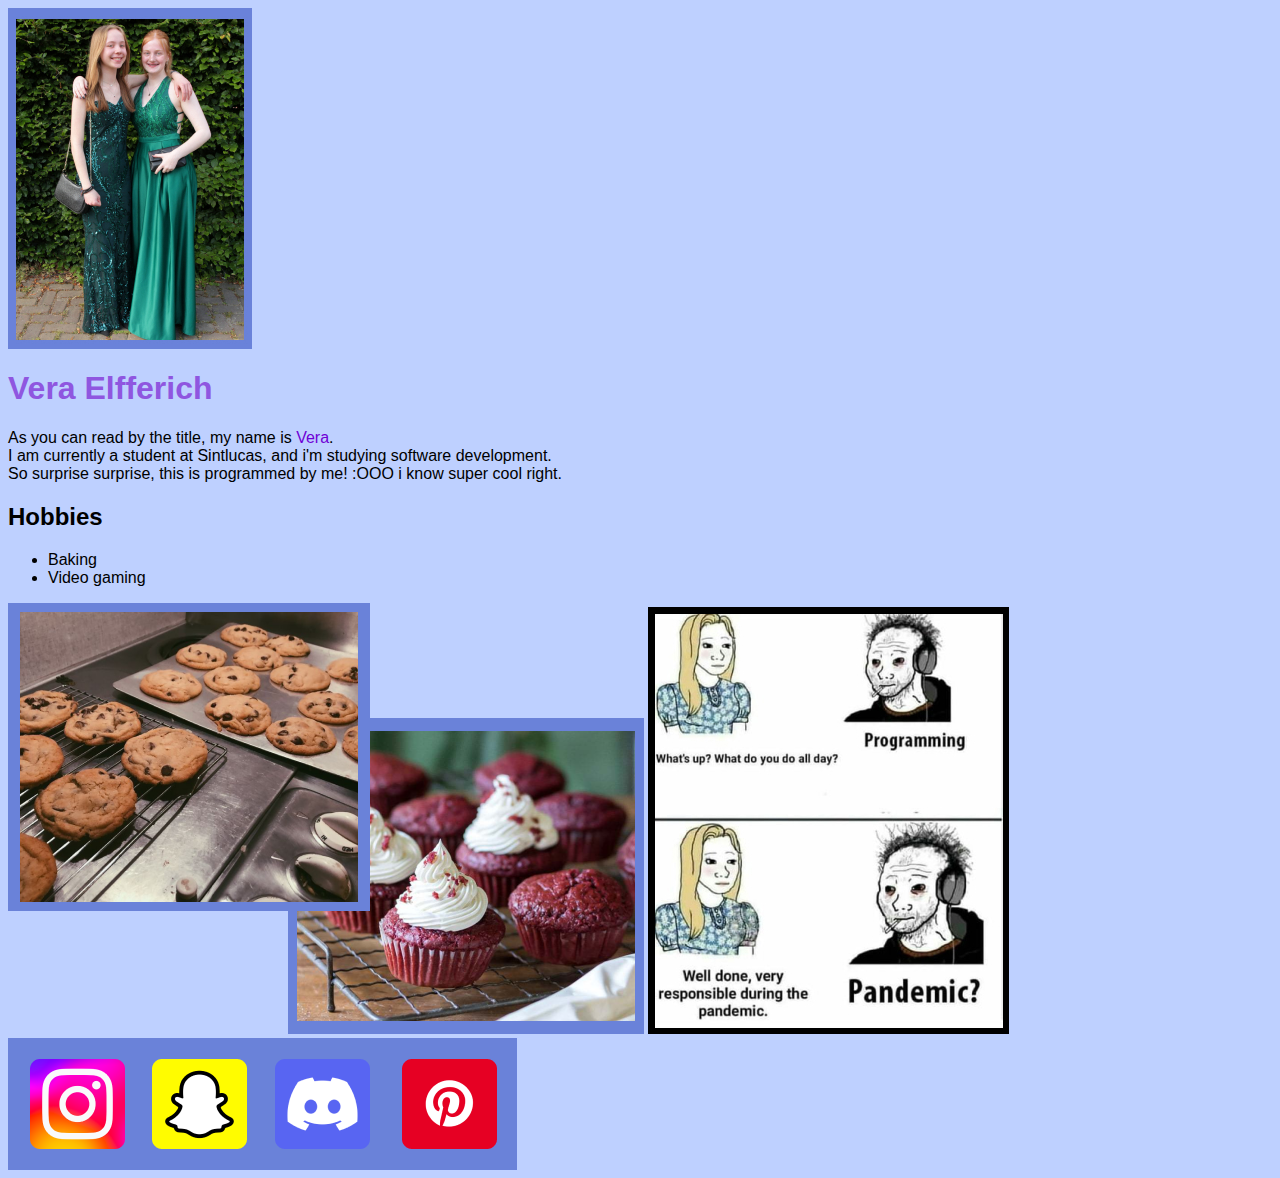
==== aboutMe.html @ 4f04dc66 "about me page" ====
<html>
    <html lang="en">
    <head>
        <meta charset="UTF-8">
        <meta name="viewport" content="width=device-width, initial-scale=1.0">
        <title>About me</title>
        <link rel="stylesheet" href="style.css">
    </head>

    <body>
        <img src="Images/Group 3.jpg" alt="Me and Noa :]">
        <h1 id="mainHeading">Vera Elfferich</h1>
        <p> As you can read by the title, my name is <span class="highlight"> Vera</span>. <br> I am currently a student at Sintlucas, and i'm studying software development. <br> So surprise surprise, this is programmed by me! :OOO i know super cool right.</p>
        <h2>Hobbies</h2>
        <ul>
        <li>Baking</li>
        <li>Video gaming</li>
        </ul>
        <img src="Images/Group 5.png" alt="Choco chip cookies & Red velvet cupcakes">
        <img src="Images/Group 4.jpg" alt="it's a meme.">
        <img src="Images/Socials.png" alt="Socials">
    </body>
    </html>
</html>
---- style.css ----
body{
    background-color: #BED0FF;
    font-family: Arial, Helvetica, sans-serif;
}

#mainHeading{
    color: #8f56e0;
}

.highlight{
    color: #6f00d6;
}
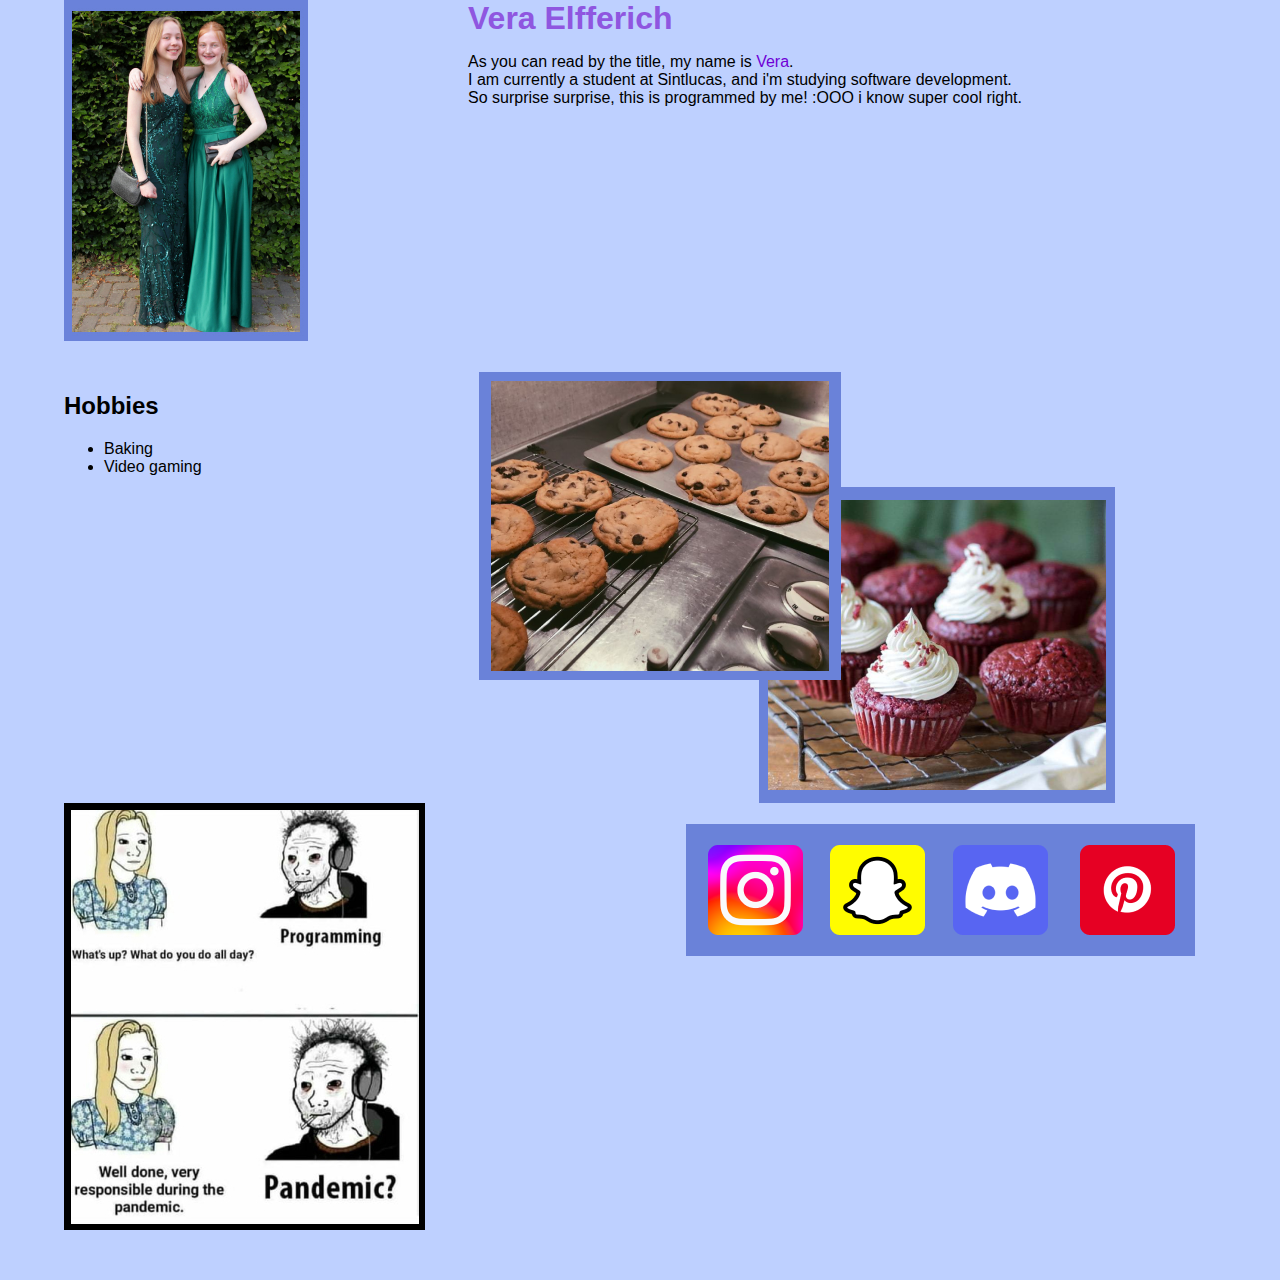
==== commit de278619: "Added margins & floats" ====
--- a/aboutMe.html
+++ b/aboutMe.html
@@ -8,17 +8,32 @@
     </head>
 
     <body>
-        <img src="Images/Group 3.jpg" alt="Me and Noa :]">
+        <div id="pageContainer"> 
+        
+        <img id="pfp" src="Images/Group 3.jpg" alt="Me and Noa :]">
+      <div id="introText">
+
         <h1 id="mainHeading">Vera Elfferich</h1>
         <p> As you can read by the title, my name is <span class="highlight"> Vera</span>. <br> I am currently a student at Sintlucas, and i'm studying software development. <br> So surprise surprise, this is programmed by me! :OOO i know super cool right.</p>
+    
+      </div> 
+      <div class="reset"></div>
+     <div id="hobbyText">
         <h2>Hobbies</h2>
         <ul>
         <li>Baking</li>
         <li>Video gaming</li>
         </ul>
-        <img src="Images/Group 5.png" alt="Choco chip cookies & Red velvet cupcakes">
-        <img src="Images/Group 4.jpg" alt="it's a meme.">
-        <img src="Images/Socials.png" alt="Socials">
+     </div> 
+
+        <img id="heroShot" src="Images/Group 5.png" alt="Choco chip cookies & Red velvet cupcakes">
+        <div class="reset"></div>
+        <img id="meme" src="Images/Group 4.jpg" alt="it's a meme.">
+        <img id="socials" src="Images/Socials.png" alt="Socials">
+      
+        </div>
+
+    </header>
     </body>
     </html>
 </html>--- a/style.css
+++ b/style.css
@@ -1,6 +1,12 @@
 body{
+
     background-color: #BED0FF;
     font-family: Arial, Helvetica, sans-serif;
+    margin: 0px;
+}
+
+h1{
+    margin: 0px;
 }
 
 #mainHeading{
@@ -9,4 +15,59 @@
 
 .highlight{
     color: #6f00d6;
-}+
+    
+}
+
+#introText {
+width: 575px;
+float: left;
+margin: 0px 0px 160px 160px ;
+}
+
+#pfp {
+
+    float: left;
+    margin: 0px 0px 31px 0px;
+}
+
+.reset {
+
+    clear: both;
+}
+
+#hobbyText {
+
+width: 415px;
+float: left;
+}
+
+#heroShot {
+
+    float: left;
+}
+
+.reset{
+
+    clear: both;
+}
+
+#meme {
+float: left;
+margin: 0px 0px 50px 0px;
+
+}
+
+#socials {
+width: 509px;
+float: left;
+margin: 21px 0px 73px 261px;
+
+}
+
+#pageContainer {
+
+    width: 1152px;
+    margin: 0px auto 0px auto;
+
+}
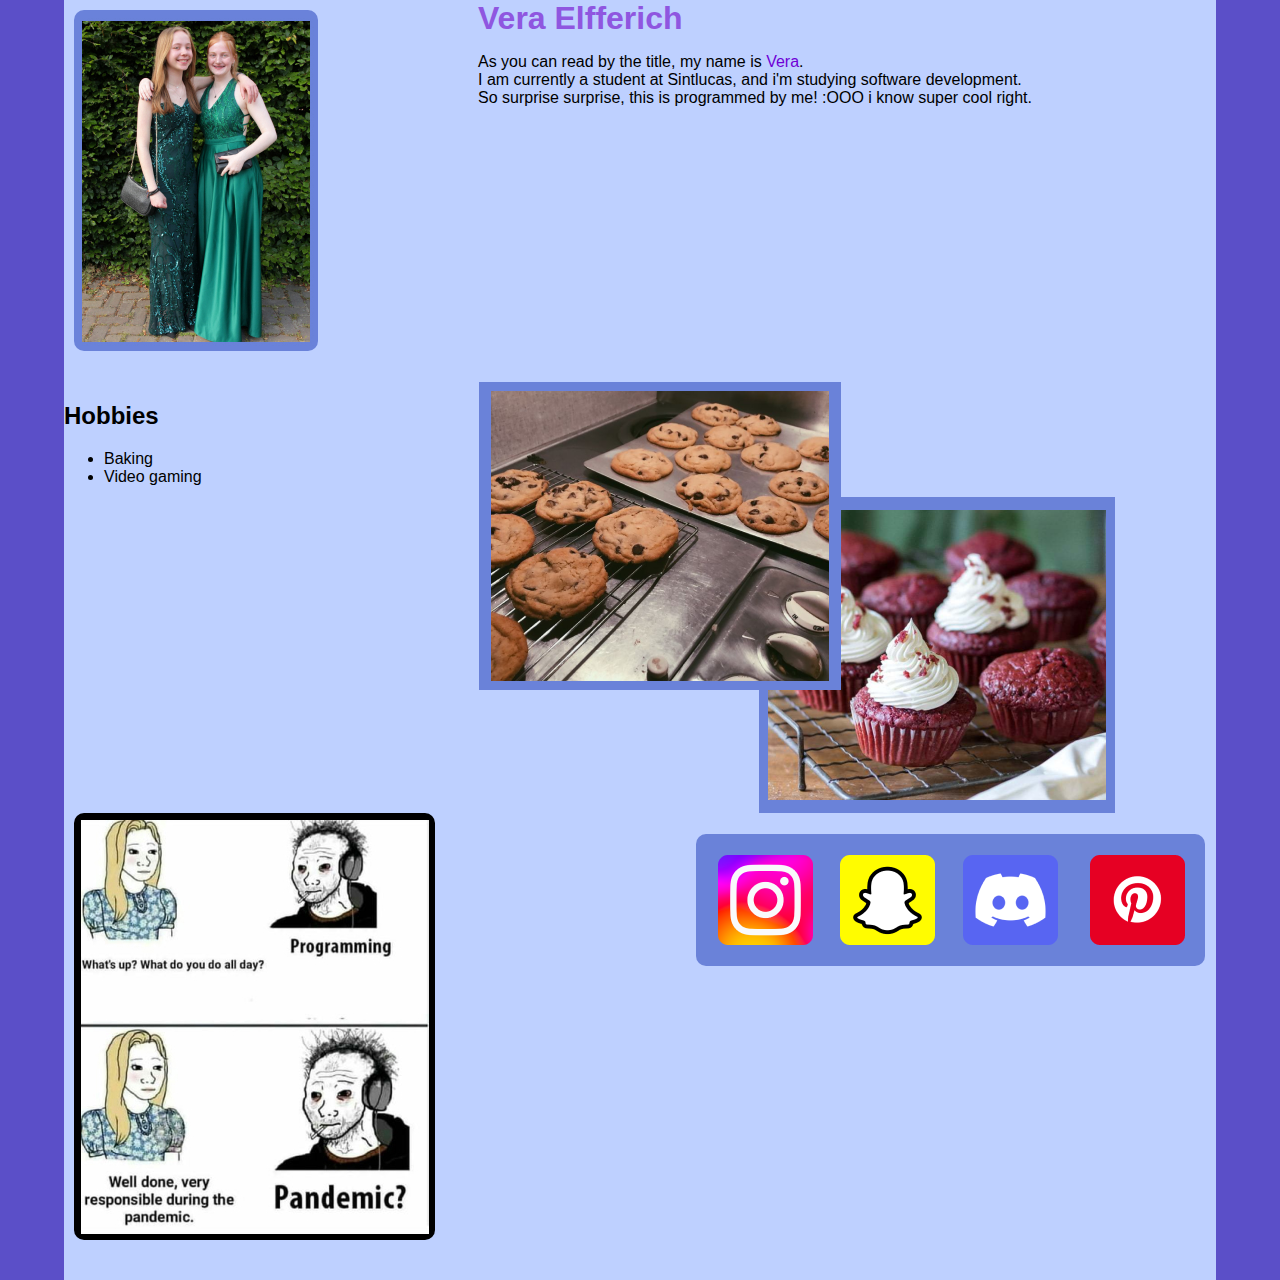
==== commit cf3ef807: "added: comments, border radius,background colour & changed margin" ====
--- a/aboutMe.html
+++ b/aboutMe.html
@@ -6,6 +6,7 @@
         <title>About me</title>
         <link rel="stylesheet" href="style.css">
     </head>
+
 
     <body>
         <div id="pageContainer"> 
@@ -26,10 +27,14 @@
         </ul>
      </div> 
 
+     <!-- pictures -->
+
         <img id="heroShot" src="Images/Group 5.png" alt="Choco chip cookies & Red velvet cupcakes">
         <div class="reset"></div>
         <img id="meme" src="Images/Group 4.jpg" alt="it's a meme.">
+
         <img id="socials" src="Images/Socials.png" alt="Socials">
+        <div class="reset"> </div>
       
         </div>
 
--- a/style.css
+++ b/style.css
@@ -1,6 +1,6 @@
 body{
 
-    background-color: #BED0FF;
+    background-color: #5b4fc8;
     font-family: Arial, Helvetica, sans-serif;
     margin: 0px;
 }
@@ -28,7 +28,8 @@
 #pfp {
 
     float: left;
-    margin: 0px 0px 31px 0px;
+    margin: 10px 0px 31px 10px;
+    border-radius: 10px;
 }
 
 .reset {
@@ -42,6 +43,8 @@
 float: left;
 }
 
+/*baking pictures*/
+
 #heroShot {
 
     float: left;
@@ -54,7 +57,8 @@
 
 #meme {
 float: left;
-margin: 0px 0px 50px 0px;
+margin: 0px 0px 40px 10px;
+border-radius: 10px;
 
 }
 
@@ -62,6 +66,7 @@
 width: 509px;
 float: left;
 margin: 21px 0px 73px 261px;
+border-radius: 10px;
 
 }
 
@@ -69,5 +74,6 @@
 
     width: 1152px;
     margin: 0px auto 0px auto;
+    background-color: #BED0FF;
 
 }
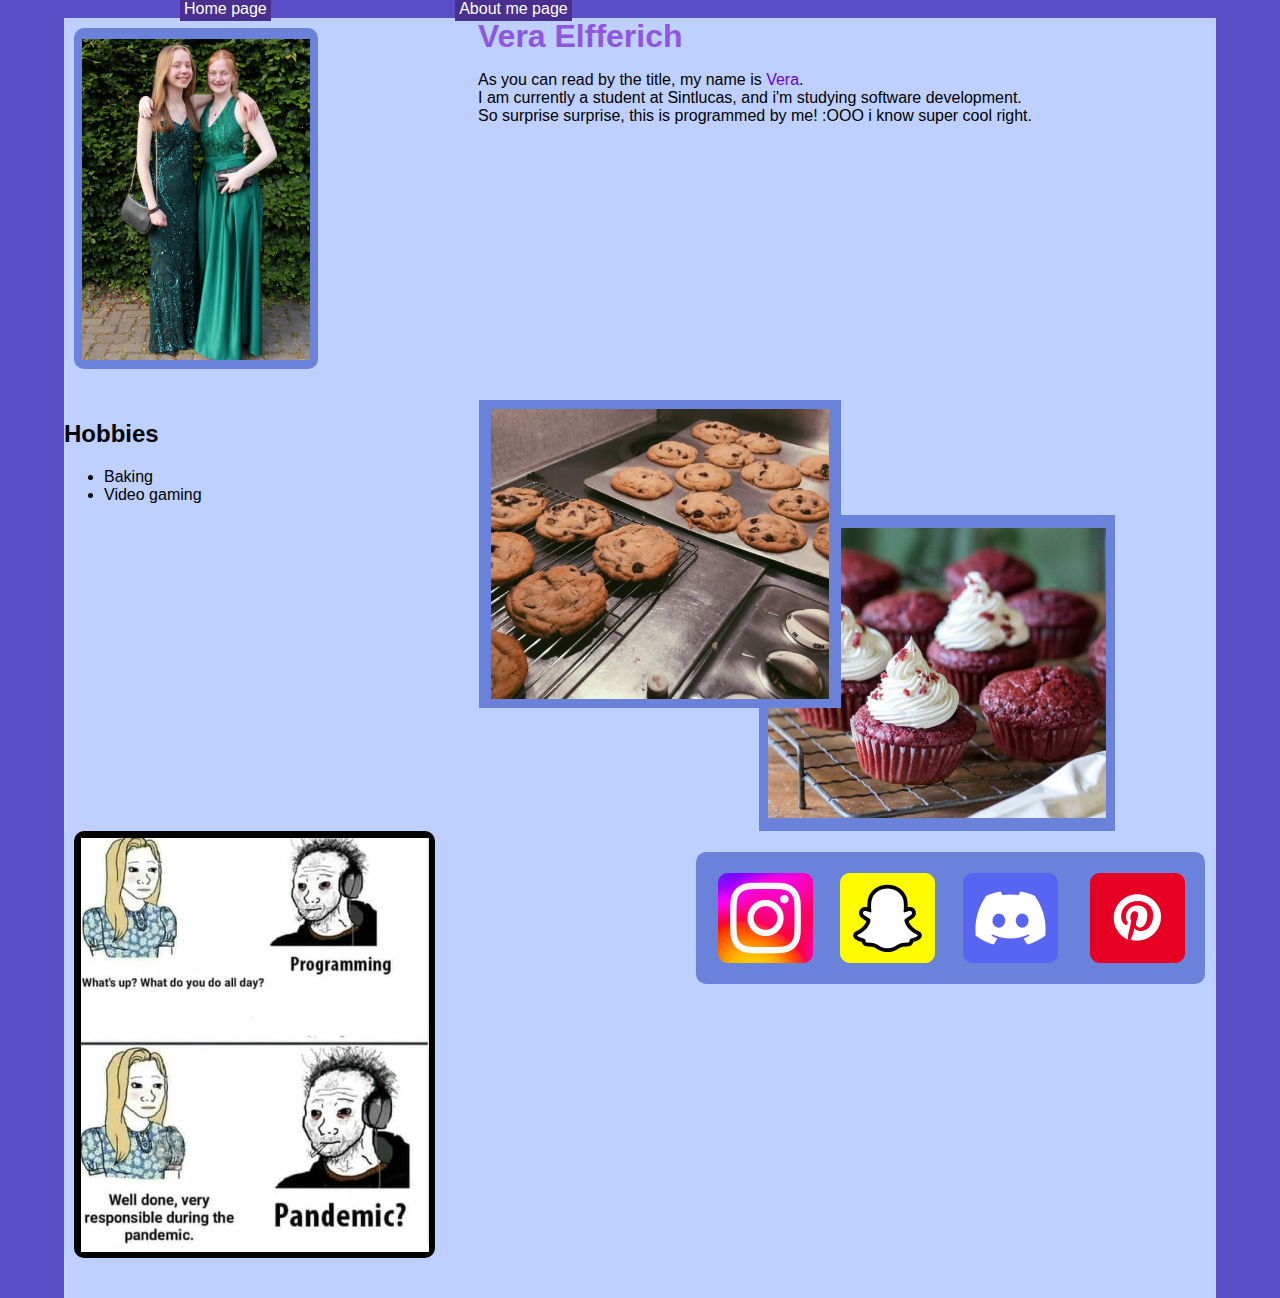
==== commit 6b6d1573: "About me and home page 'button'" ====
--- a/aboutMe.html
+++ b/aboutMe.html
@@ -9,6 +9,13 @@
 
 
     <body>
+
+      <div id="navigation">
+
+        <a href="index.html"> Home page</a>
+        <a href="aboutMe.html"> About me page</a>
+    </div>
+
         <div id="pageContainer"> 
         
         <img id="pfp" src="Images/Group 3.jpg" alt="Me and Noa :]">
--- a/style.css
+++ b/style.css
@@ -30,6 +30,17 @@
     float: left;
     margin: 10px 0px 31px 10px;
     border-radius: 10px;
+}
+
+
+#navigation a{
+
+    text-decoration: none;
+    background-color: rgb(73, 47, 142);
+    color: white;
+
+    padding: 4px 4px 4px 4px;
+    margin: 0px 0px 0px 180px;
 }
 
 .reset {
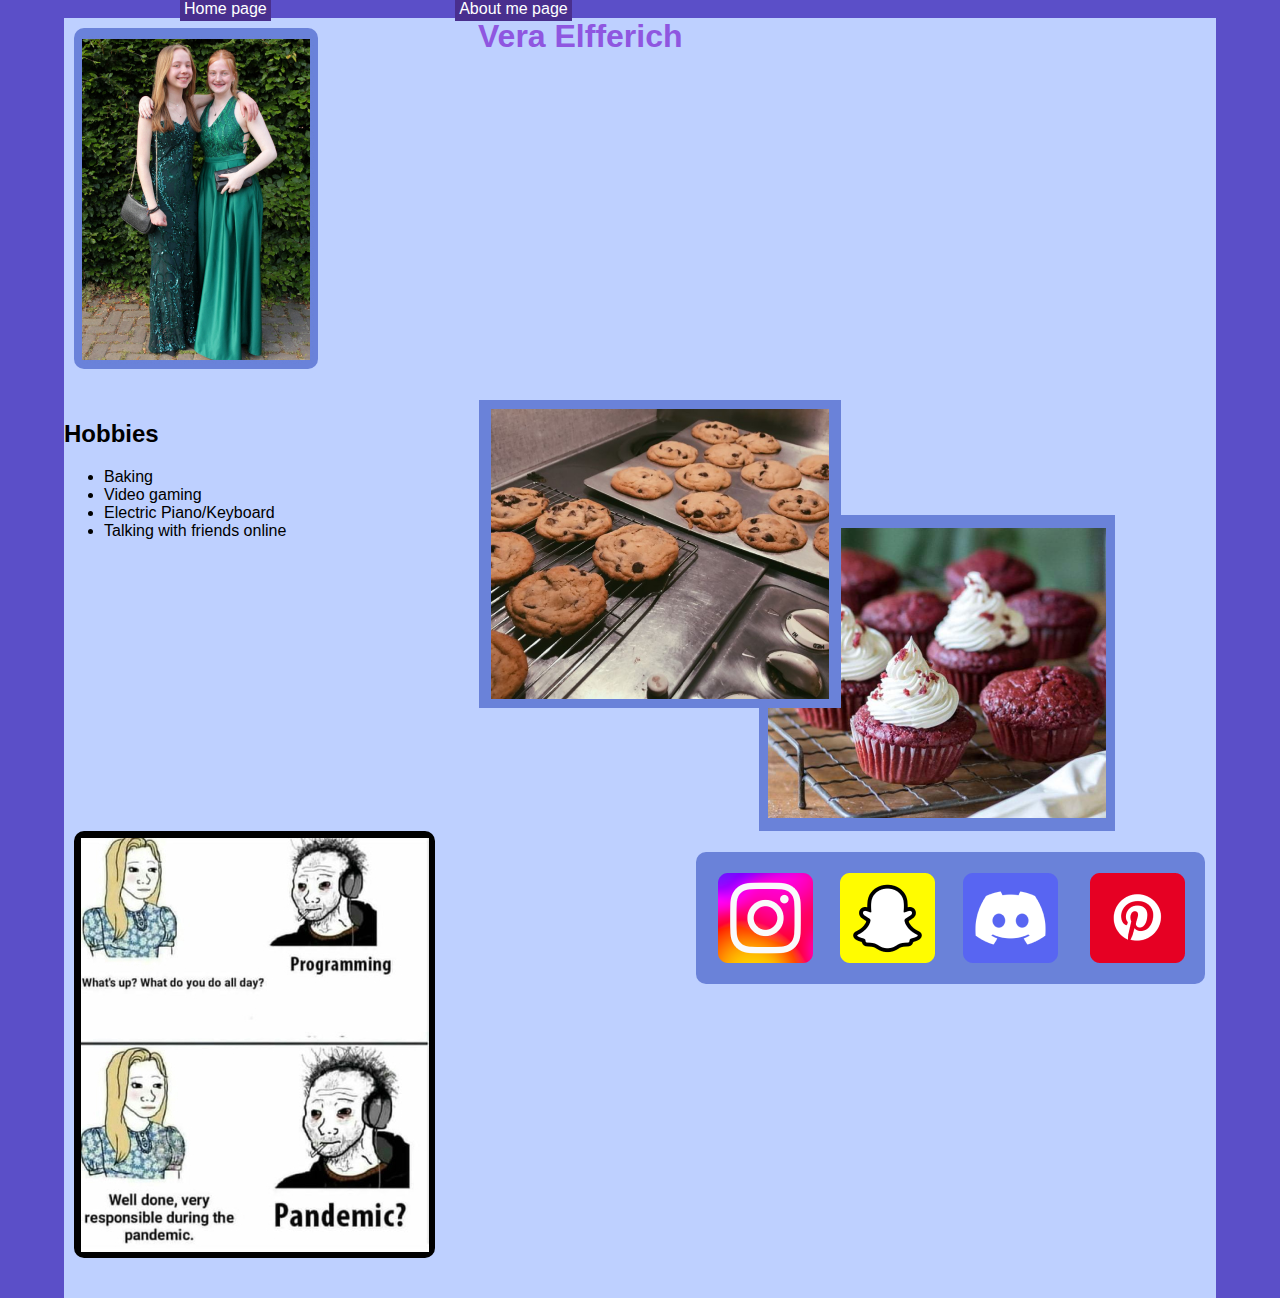
==== commit 1fbf2a09: "Added more to intro text" ====
--- a/aboutMe.html
+++ b/aboutMe.html
@@ -22,7 +22,6 @@
       <div id="introText">
 
         <h1 id="mainHeading">Vera Elfferich</h1>
-        <p> As you can read by the title, my name is <span class="highlight"> Vera</span>. <br> I am currently a student at Sintlucas, and i'm studying software development. <br> So surprise surprise, this is programmed by me! :OOO i know super cool right.</p>
     
       </div> 
       <div class="reset"></div>
@@ -31,6 +30,8 @@
         <ul>
         <li>Baking</li>
         <li>Video gaming</li>
+        <li>Electric Piano/Keyboard</li>
+        <li>Talking with friends online</li>
         </ul>
      </div> 
 
@@ -44,6 +45,11 @@
         <div class="reset"> </div>
       
         </div>
+        
+        <link rel="stylesheet" href="https://cdnjs.cloudflare.com/ajax/libs/animate.css/4.1.1/animate.min.css">
+        
+
+
 
     </header>
     </body>
--- a/style.css
+++ b/style.css
@@ -30,6 +30,8 @@
     float: left;
     margin: 10px 0px 31px 10px;
     border-radius: 10px;
+
+
 }
 
 
@@ -41,6 +43,7 @@
 
     padding: 4px 4px 4px 4px;
     margin: 0px 0px 0px 180px;
+    
 }
 
 .reset {
@@ -49,6 +52,7 @@
 }
 
 #hobbyText {
+    
 
 width: 415px;
 float: left;
@@ -88,3 +92,4 @@
     background-color: #BED0FF;
 
 }
+
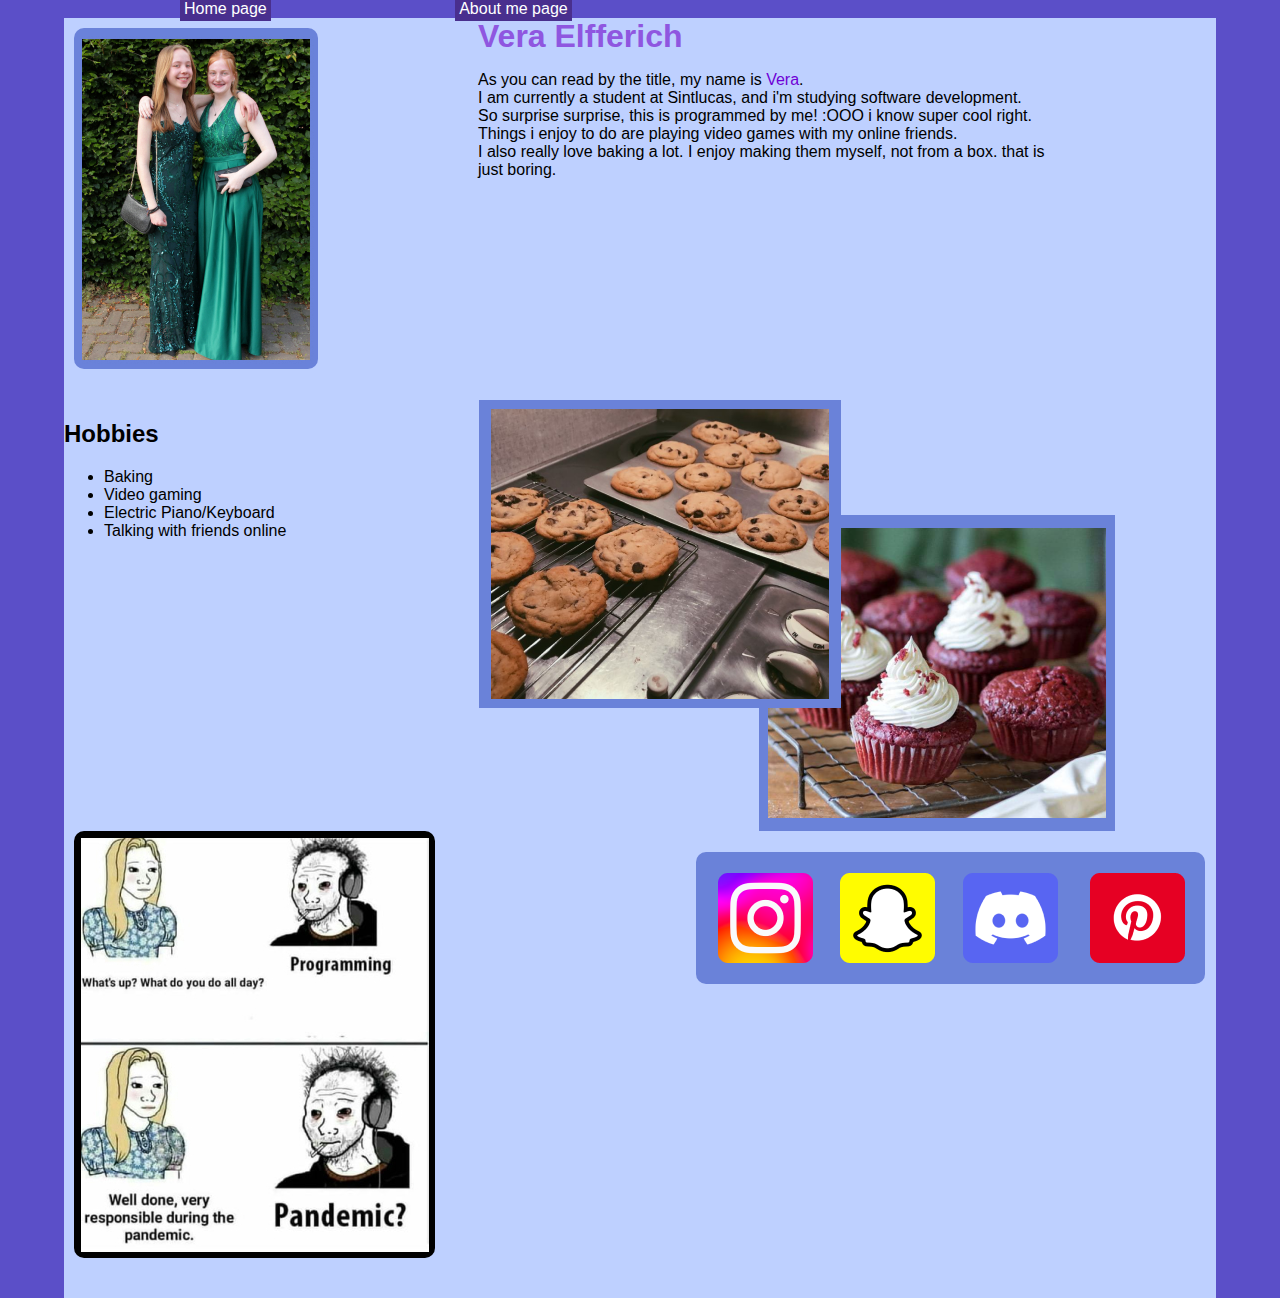
==== commit a87a662e: "This may fix it?" ====
--- a/aboutMe.html
+++ b/aboutMe.html
@@ -22,6 +22,7 @@
       <div id="introText">
 
         <h1 id="mainHeading">Vera Elfferich</h1>
+        <p> As you can read by the title, my name is <span class="highlight"> Vera</span>. <br> I am currently a student at Sintlucas, and i'm studying software development. <br> So surprise surprise, this is programmed by me! :OOO i know super cool right. <br> Things i enjoy to do are playing video games with my online friends. <br> I also really love baking a lot. I enjoy making them myself, not from a box. that is just boring.</p>
     
       </div> 
       <div class="reset"></div>
